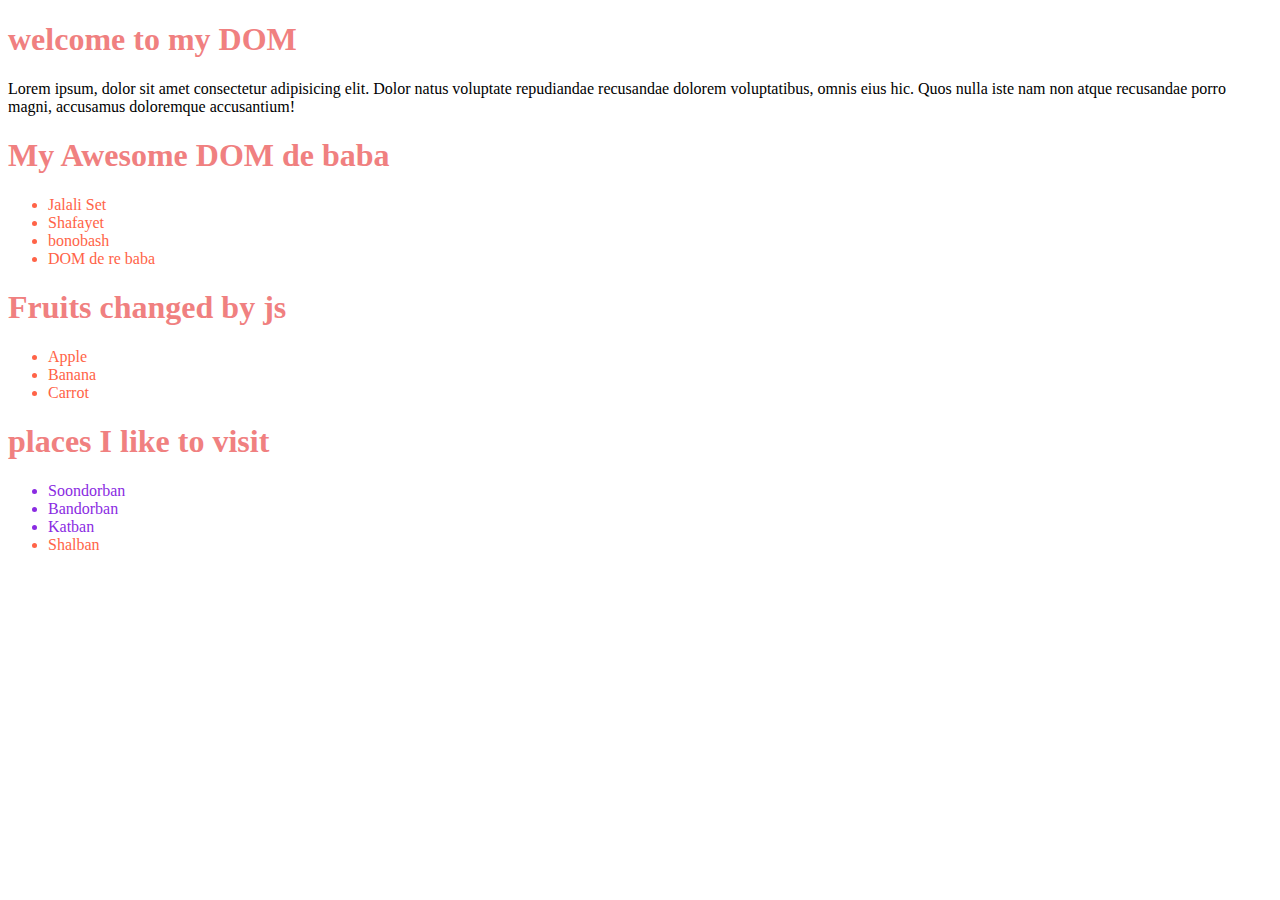
==== index.html @ e4d8a23f "1st 2nd and 3rd video done with pracitces" ====
<!DOCTYPE html>
<html lang="en">

<head>
    <meta charset="UTF-8">
    <meta name="viewport" content="width=device-width, initial-scale=1.0">
    <title>Tour of DOM</title>
    <link rel="stylesheet" href="styles/styes.css">
    <style>
        li {
            color: tomato;
        }
        #Fruits_title{
            color: black;
        }
        .important_places{
            color: blueviolet;
        }
    </style>
</head>

<body>
    <header>
        <h1>welcome to my DOM</h1>
        <p>Lorem ipsum, dolor sit amet consectetur adipisicing elit. Dolor natus voluptate repudiandae recusandae dolorem voluptatibus, omnis eius hic. Quos nulla iste nam non atque recusandae porro magni, accusamus doloremque accusantium!</p>
    </header>
    <main>
        <section>
            <h1>My Awesome DOM de baba</h1>
            <ul>
                <li>Jalali Set</li>
                <li>Shafayet</li>
                <li>bonobash</li>
                <li>DOM de re baba</li>
            </ul>
        </section>
        <section>
            <h1 id="fruits_title">Fruits I like</h1>
            <ul>
                <li>Apple</li>
                <li>Banana</li>
                <li>Carrot</li>
            </ul>
        </section>
        <section>
            <h1 id="places_title">places I like to visit</h1>
            <ul>
                <li class="important_places">Soondorban</li>
                <li class="important_places">Bandorban</li>
                <li class="important_places">Katban</li>
                <li class="other_places">Shalban</li>
            </ul>
        </section>
    </main>
    <script>
        const liCollection = document.getElementsByTagName('li');
        for (const li of liCollection) {
            // console.log(li.innerText);
            // console.log(li.innerText);
        }

        // -------------------------------------

        const allHeading = document.getElementsByTagName('h1');
        for (const h1 of allHeading) {
            // console.log(h1);
            // console.log(h1.innerText);
        }


        // -------------------------------------



        const fruitsTitle = document.getElementById('fruits_title');
        fruitsTitle.innerText = 'Fruits changed by js'


        // -------------------------------------

        const places = document.getElementsByClassName('important_places');
        // console.log(places);
        for(const place of places){
            console.log(place.innerText);
        }

    </script>
    <script src="js/dom.js"></script>
</body>

</html>
---- styles/styes.css ----
h1{
    color: lightcoral;
}
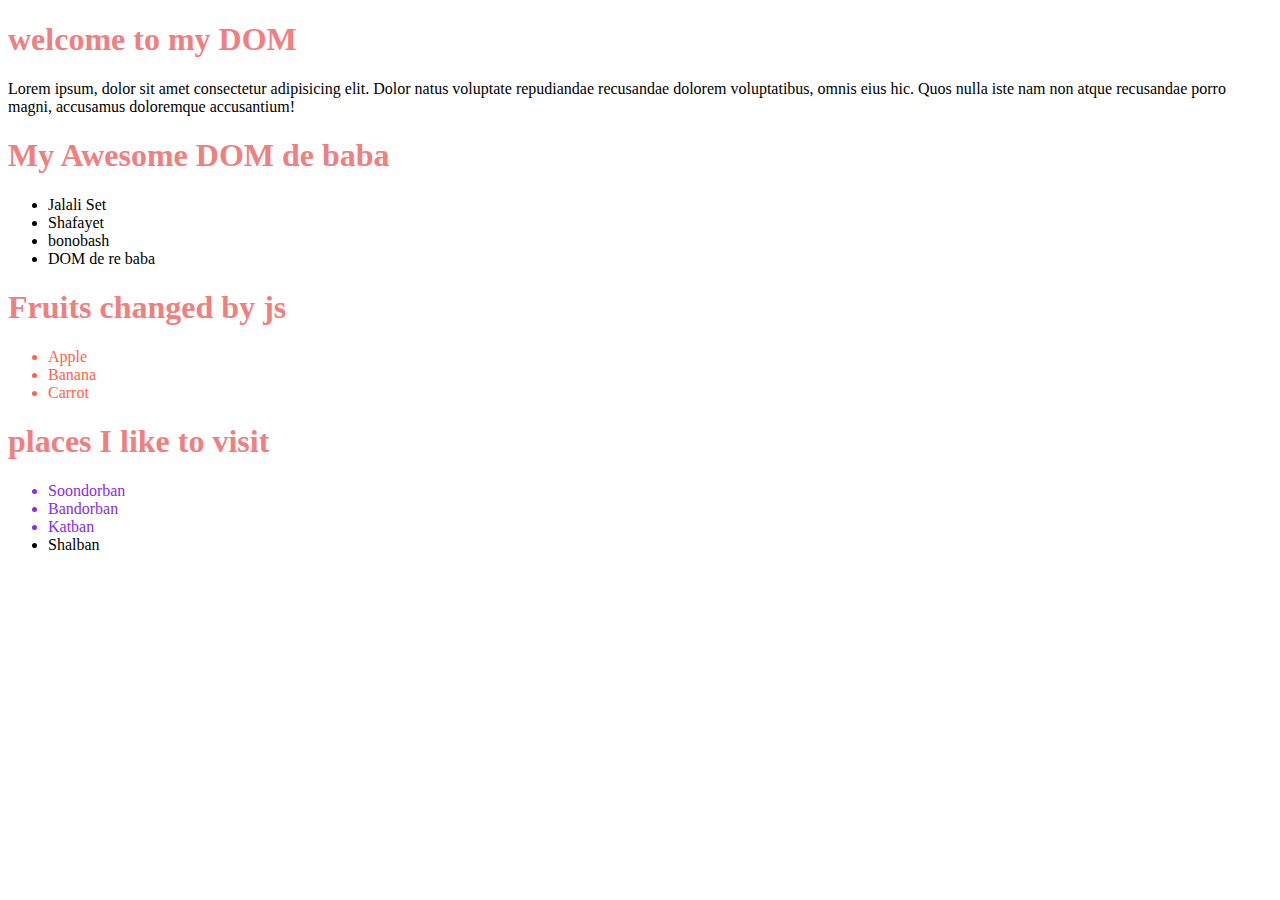
==== commit d052a70b: "this video about traversing dom-getElementByQuerySelector,queryselectorall" ====
--- a/index.html
+++ b/index.html
@@ -7,7 +7,7 @@
     <title>Tour of DOM</title>
     <link rel="stylesheet" href="styles/styes.css">
     <style>
-        li {
+        .fruits_container li {
             color: tomato;
         }
         #Fruits_title{
@@ -34,7 +34,7 @@
                 <li>DOM de re baba</li>
             </ul>
         </section>
-        <section>
+        <section class="fruits_container">
             <h1 id="fruits_title">Fruits I like</h1>
             <ul>
                 <li>Apple</li>
@@ -53,6 +53,10 @@
         </section>
     </main>
     <script>
+
+        // option:--1
+        // getElementsByTagName
+
         const liCollection = document.getElementsByTagName('li');
         for (const li of liCollection) {
             // console.log(li.innerText);
@@ -60,6 +64,10 @@
         }
 
         // -------------------------------------
+
+
+        // option:--1
+        // getElementsByTagName
 
         const allHeading = document.getElementsByTagName('h1');
         for (const h1 of allHeading) {
@@ -71,6 +79,8 @@
         // -------------------------------------
 
 
+        // option:--2
+        // getElementById
 
         const fruitsTitle = document.getElementById('fruits_title');
         fruitsTitle.innerText = 'Fruits changed by js'
@@ -78,10 +88,38 @@
 
         // -------------------------------------
 
+
+        // option:--3
+        // getElementByClassName
+
+
         const places = document.getElementsByClassName('important_places');
         // console.log(places);
         for(const place of places){
-            console.log(place.innerText);
+            // console.log(place.innerText);
+        }
+
+        // ----------------------------------------
+
+
+        // option:--4
+        // querySelector
+        
+        const h1 = document.querySelector('#fruits_title');
+        console.log(h1);
+
+
+
+
+        // -----------------------------------------
+
+        // option:--5;
+        // querySelectorAll
+
+        const someLi = document.querySelectorAll('.fruits_container li');
+        // console.log(someLi);
+        for(const li of someLi){
+            console.log(li.innerText);
         }
 
     </script>
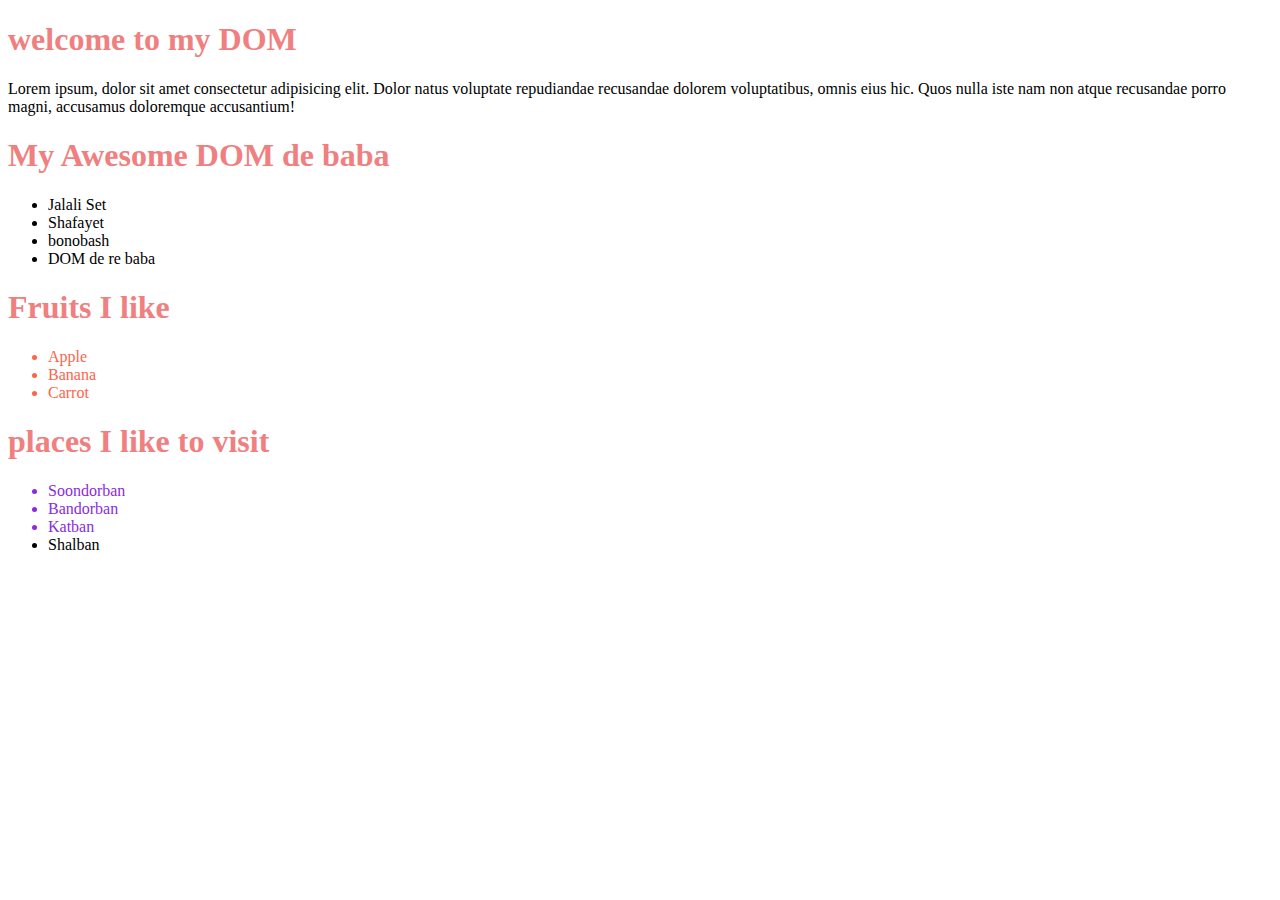
==== commit 0f131b62: "this video about dynamic style, getattribute, setattribute,innertext,innerhtml" ====
--- a/index.html
+++ b/index.html
@@ -35,7 +35,7 @@
             </ul>
         </section>
         <section class="fruits_container">
-            <h1 id="fruits_title">Fruits I like</h1>
+            <h1 id="fruits_title" class="anik arpon joy">Fruits I like</h1>
             <ul>
                 <li>Apple</li>
                 <li>Banana</li>
@@ -83,7 +83,7 @@
         // getElementById
 
         const fruitsTitle = document.getElementById('fruits_title');
-        fruitsTitle.innerText = 'Fruits changed by js'
+        // fruitsTitle.innerText = 'Fruits changed by js'
 
 
         // -------------------------------------
@@ -106,7 +106,7 @@
         // querySelector
         
         const h1 = document.querySelector('#fruits_title');
-        console.log(h1);
+        // console.log(h1);
 
 
 
@@ -119,7 +119,7 @@
         const someLi = document.querySelectorAll('.fruits_container li');
         // console.log(someLi);
         for(const li of someLi){
-            console.log(li.innerText);
+            // console.log(li.innerText);
         }
 
     </script>
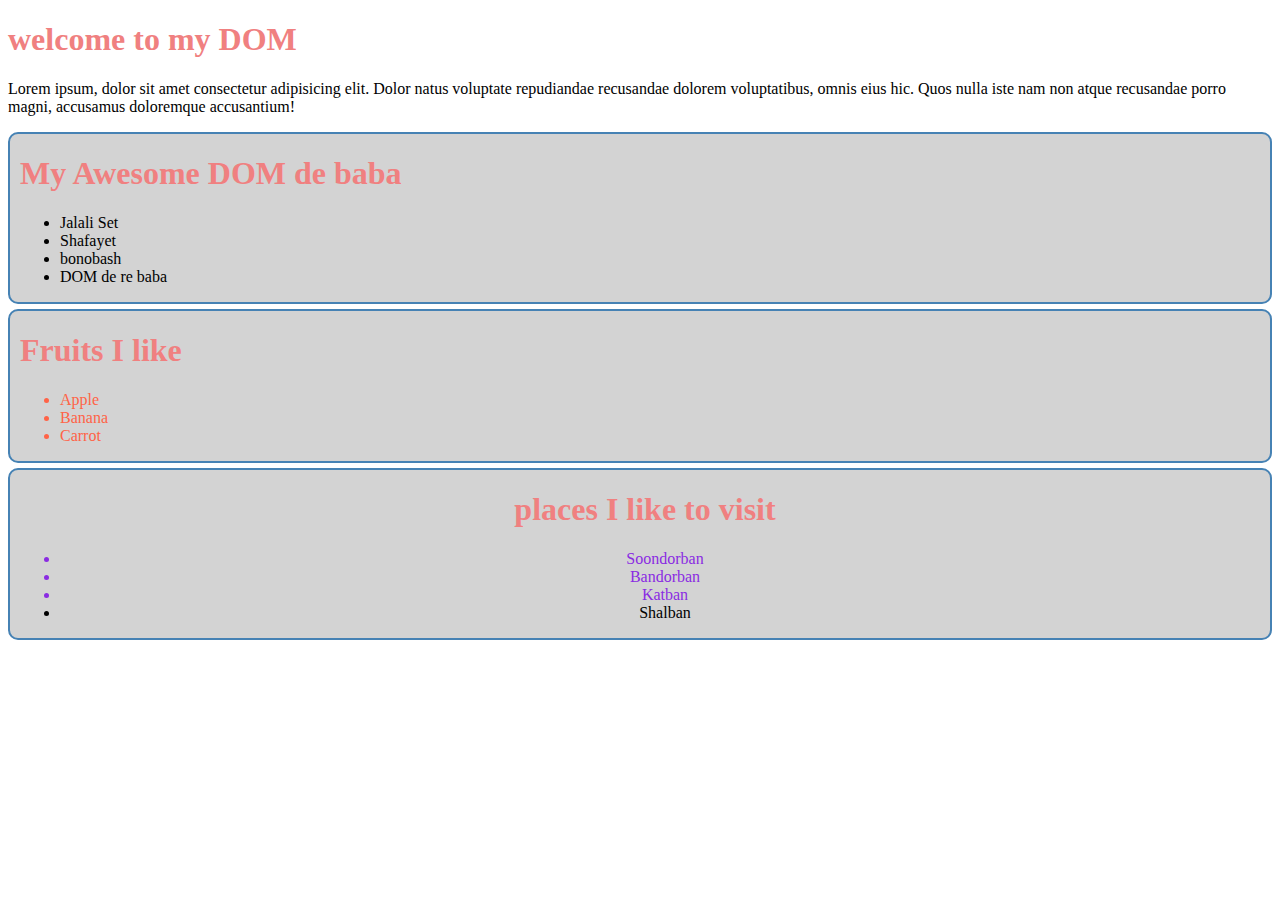
==== commit 10a79a09: "this video about nodelist, htmlcollection, parentnode,childnodes,createelement etc" ====
--- a/index.html
+++ b/index.html
@@ -42,7 +42,7 @@
                 <li>Carrot</li>
             </ul>
         </section>
-        <section>
+        <section id="places_container" class="text_big">
             <h1 id="places_title">places I like to visit</h1>
             <ul>
                 <li class="important_places">Soondorban</li>
@@ -124,6 +124,7 @@
 
     </script>
     <script src="js/dom.js"></script>
+    <script src="js/stylelnjs.js"></script>
 </body>
 
 </html>--- a/styles/styes.css
+++ b/styles/styes.css
@@ -1,3 +1,13 @@
 h1{
     color: lightcoral;
+}
+
+
+.text_center{
+    text-align: center;
+}
+
+
+.text_big{
+    font-size: 2rem;
 }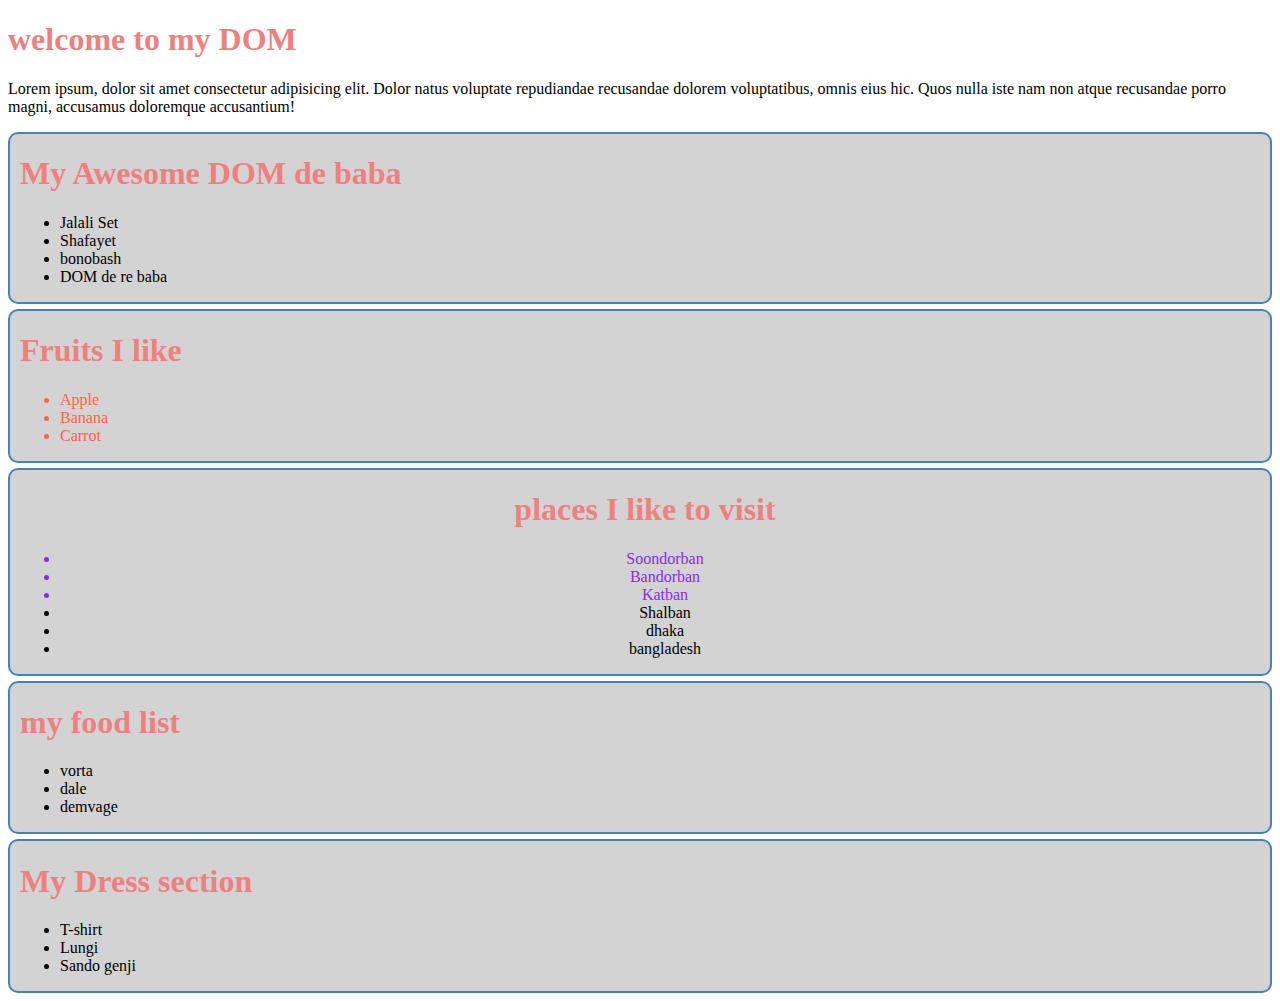
==== commit 798b0fb5: "this video about how to create html elements using javascript and appendchild" ====
--- a/index.html
+++ b/index.html
@@ -24,7 +24,7 @@
         <h1>welcome to my DOM</h1>
         <p>Lorem ipsum, dolor sit amet consectetur adipisicing elit. Dolor natus voluptate repudiandae recusandae dolorem voluptatibus, omnis eius hic. Quos nulla iste nam non atque recusandae porro magni, accusamus doloremque accusantium!</p>
     </header>
-    <main>
+    <main id="main_container">
         <section>
             <h1>My Awesome DOM de baba</h1>
             <ul>
@@ -44,7 +44,7 @@
         </section>
         <section id="places_container" class="text_big">
             <h1 id="places_title">places I like to visit</h1>
-            <ul>
+            <ul id="places_list">
                 <li class="important_places">Soondorban</li>
                 <li class="important_places">Bandorban</li>
                 <li class="important_places">Katban</li>
@@ -124,6 +124,7 @@
 
     </script>
     <script src="js/dom.js"></script>
+    <script src="js/appen.js"></script>
     <script src="js/stylelnjs.js"></script>
 </body>
 
